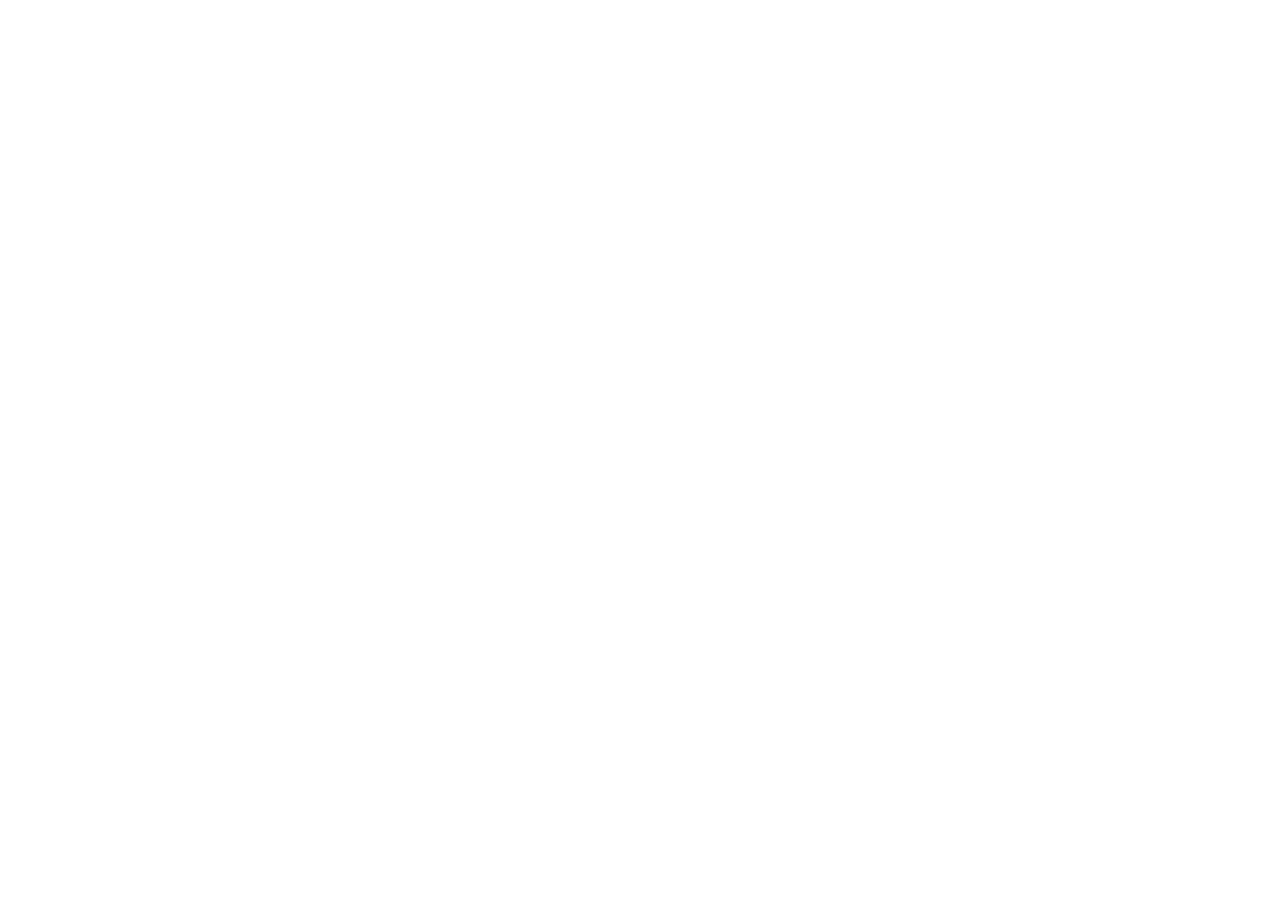
==== guide/index.html @ ce4d4269 "feat: add static guides with docsify" ====
<!DOCTYPE html>
<html lang="en">
<head>
  <meta charset="UTF-8">
  <title>Heptagram API - Guide</title>
  <meta http-equiv="X-UA-Compatible" content="IE=edge,chrome=1" />
  <meta name="description" content="Documentation for contributing to Heptagram API">
  <meta name="viewport" content="width=device-width, initial-scale=1.0, minimum-scale=1.0">
  <link rel="stylesheet" href="//cdn.jsdelivr.net/npm/docsify@4/lib/themes/vue.css">
</head>
<body>
  <div id="app"></div>
  <script>
    window.$docsify = {
      name: 'Heptagram-API Guide',
      repo: 'https://github.com/Heptagram/api',
      loadSidebar: true,
      auto2top: true,
      themeColor: '#FFD300',
      subMaxLevel: 2,
      relativePath: true
    }
  </script>
  <!-- Docsify v4 -->
  <script src="//cdn.jsdelivr.net/npm/docsify@4"></script>
  <!-- Copy to Clipboard Plugin -->
  <script src="//cdn.jsdelivr.net/npm/docsify-copy-code"></script>
  <!-- Python syntax -->
  <script src="//cdn.jsdelivr.net/npm/prismjs@1/components/prism-python.min.js"></script>
</body>
</html>
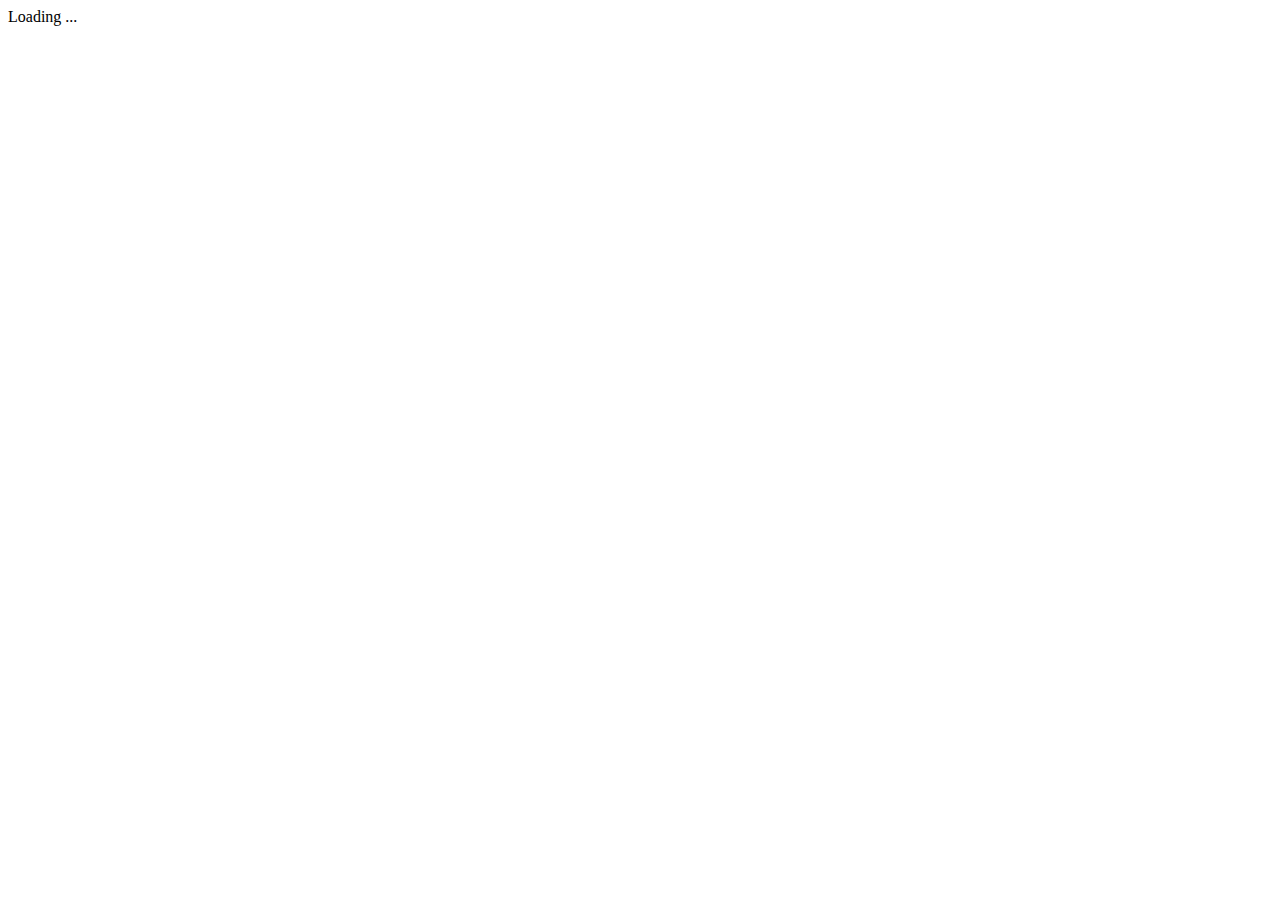
==== commit acd89d0f: "feat: docs for docsify" ====
--- a/guide/index.html
+++ b/guide/index.html
@@ -9,7 +9,7 @@
   <link rel="stylesheet" href="//cdn.jsdelivr.net/npm/docsify@4/lib/themes/vue.css">
 </head>
 <body>
-  <div id="app"></div>
+  <div id="app">Loading ...</div></div>
   <script>
     window.$docsify = {
       name: 'Heptagram-API Guide',
@@ -17,8 +17,9 @@
       loadSidebar: true,
       auto2top: true,
       themeColor: '#FFD300',
-      subMaxLevel: 2,
-      relativePath: true
+      relativePath: true,
+      maxLevel: 4,
+      // subMaxLevel: 2
     }
   </script>
   <!-- Docsify v4 -->
